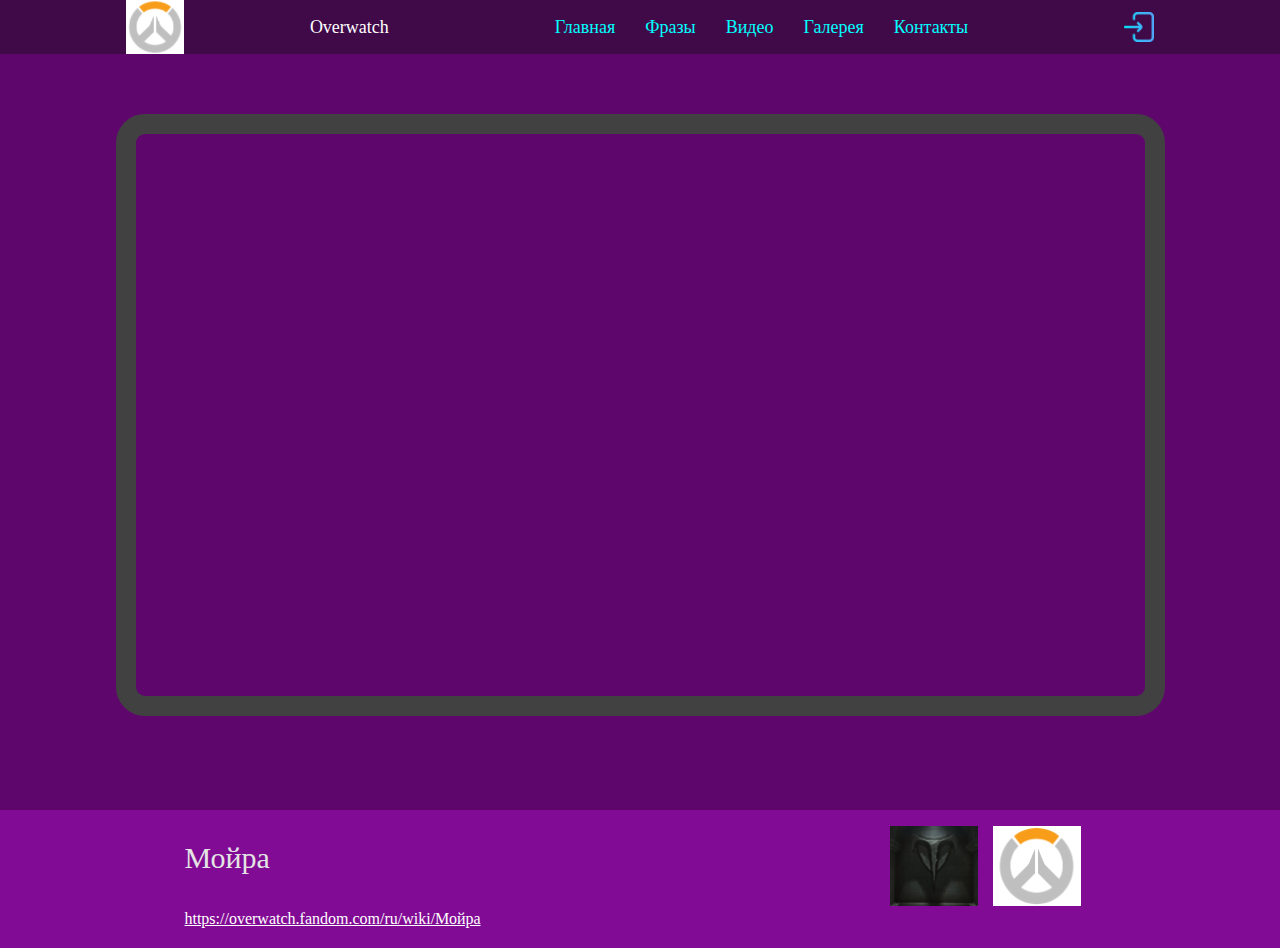
==== page.html @ 0fbd0531 "aaa" ====
<!DOCTYPE html>
<html lang="en">
<head>
    <meta charset="UTF-8">
    <meta name="viewport" content="width=device-width, initial-scale=1.0">
    <title>Document</title>

    <link rel="stylesheet" href="style.css">
    <link rel="stylesheet" href="adaptive.css">
    <link rel="shortcut icon" type="image/png" href="/img/ico.png">
</head>
<body>
    <header class="header">
        <div class="container container__header">
            <img src="img/ico.png" alt="" class="header__logo">
            <h2 class="header__title">Overwatch</h2>
            <nav class="nav">
                <ul class="nav__list">
                    <li class="nav__item"><a class="nav__link" href="/index.html">Главная</a></li>
                    <li class="nav__item"><a class="nav__link" href="/page.html">Фразы</a></li>
                    <li class="nav__item"><a class="nav__link" href="#">Видео</a></li>
                    <li class="nav__item"><a class="nav__link" href="#">Галерея</a></li>
                    <li class="nav__item"><a class="nav__link" href="#">Контакты</a></li>
                </ul>
            </nav>
            <img src="img/exit.png" alt="" class="header__exit">
        </div>
    </header>
    <main>
        <section class="video">
            <div class="container container__video">
                <iframe width="560" height="315" class="video__video video__video_page" src="https://www.youtube.com/embed/7kxa2XKOl_w?si=Cb0JYeT-nDtEmRf_" title="YouTube video player" frameborder="0" allow="accelerometer; autoplay; clipboard-write; encrypted-media; gyroscope; picture-in-picture; web-share" referrerpolicy="strict-origin-when-cross-origin" allowfullscreen></iframe>
            </div>
        </section>
    </main>
    <footer class="footer">
        <div class="container container__footer">
            <div class="footer__content">
                <h3 class="footer__title">Мойра</h2>
                <a class="footer__text_1" href="https://overwatch.fandom.com/ru/wiki/Мойра">
                    <p class="footer__text">https://overwatch.fandom.com/ru/wiki/Мойра</p>
                </a>
                </div>
                <ul class="footer__list">
                    <li class="footer__item">
                        <a class="footer__link" href="https://overwiki.ru/Коготь">
                                <img src="img/3F3F3F..png" class="footer__img">
                            </a>
                        </li>
                        <li class="footer__item">
                        <a class="footer__link" href="https://eu.shop.battle.net/ru-ru/product/overwatch">
                            <img src="img/ico_2.png" class="footer__img">
                        </a>
                    </li>
                </ul>
        </div>
    </footer>
</body>
</html>
---- style.css ----
.header{
    background-color:rgb(64, 09, 72);
}
body {
    margin: 0px;
}
.main {
    width: auto;
}
.header__title{
    color: rgb(255, 255, 255);
    font-family: Bitter;
    font-size: 18px;
    font-weight: 400;
    line-height: 22px;
    letter-spacing: 0%;
    text-align: center;
}
.nav__list{
    display: flex;
    list-style: none;
}
.nav__item{
    color: rgb(228, 228, 228);
    font-family: Bitter;
    font-size: 18px;
    font-weight: 400;
    line-height: 22px;
    letter-spacing: 0%;
    text-align: center;
    margin-right: 30px;
}
.nav__link {
    color: aqua;
    text-decoration: none;
}
.nav__link:hover {
    color: blue ;
}
.container__header{
    display: flex;
    justify-content: space-evenly;
    align-items: center;
}
.hero-block__title{
    color: rgb(228, 228, 228);
    font-family: Bitter;
    font-size: 72px;
    font-weight: 400;
    line-height: 86px;
    letter-spacing: 0%;
    text-align: center;
    margin-top: 182px;
}
.hero-block{
    background: rgb(129, 11, 148);
}
.hero-block__text{
    color: rgb(228, 228, 228);
    font-family: Roboto;
    font-size: 20px;
    font-weight: 400;
    line-height: 23px;
    letter-spacing: 0%;
    text-align: center;

}
.hero-block__img{
    margin-top: 52px;
    margin-left: 104px;
    margin-right: 81px;
    margin-bottom: 84px;
}
.container__hero-block{
    display: flex;
}
.about {
    background: rgb(129, 11, 148);
}
.about__title {
    color: rgb(228, 228, 228);
    font-family: Bitter;
    font-size: 48px;
    font-weight: 400;
    line-height: 58px;
    letter-spacing: 0%;
    text-align: center;
    margin-top: 0px;
    padding-top: 70px;
}
.about__progressBar_title {
    color: rgb(228, 228, 228);
    font-family: Bitter;
    font-size: 30px;
    font-weight: 400;
    line-height: 36px;
    letter-spacing: 0%;
    text-align: center;
    list-style: none;
}
.about__full {
    width: 356px;
    height: 10px;
    background: rgb(240, 0, 66);
}
.about__done {
    width: 34px;
    height: 10px;
    background: rgb(44, 44, 44);
}
.about__full_1 {
    width: 356px;
    height: 10px;
    background: rgb(240, 0, 66);
}
.about__done_1 {
    width: 101px;
    height: 10px;
    background: rgb(44, 44, 44);
}
.about__full_2 {
    width: 356px;
    height: 10px;
    background: rgb(240, 0, 66);
}
.about__done_2 {
    width: 55px;
    height: 10px;
    background: rgb(44, 44, 44);
}
.about__full_3 {
    width: 356px;
    height: 10px;
    background: rgb(240, 0, 66);
}
.about__done_3 {
    width: 5px;
    height: 10px;
    background: rgb(44, 44, 44);
}
.about__content {
    display: flex;
    justify-content: space-around;
    align-items: center;
}
.about__progressBar_list {
    list-style: none;
}
.video__title {
    color: rgb(228, 228, 228);
    font-family: Bitter;
    font-size: 48px;
    font-weight: 400;
    line-height: 58px;
    letter-spacing: 0%;
    text-align: center;
    margin-top: 0px;
}
.video {
    background: rgb(95, 6, 109);

}
.video__video {
    width: 1009px;
    height: 562px;
    border: 20px solid rgb(65, 65, 65);
    border-radius: 29px;
    margin-bottom: 94px;
}
.container__video {
    display: flex;
    justify-content: center;
    align-items: center;
    flex-direction: column;
}
.gallery__item {
    width: 30%;
    list-style: none;
    margin: 10px;
}
.gallery__img {
    width: 100%;
    height: 100%;
}
.container__gallery {
    background: rgb(129, 11, 148)
}
.gallery__list {
    margin-top: 0px;
    margin-bottom: 0px;
    display: flex;
    flex-wrap: wrap;
    justify-content: center;
}
.gallery__title {
    color: rgb(228, 228, 228);
    font-family: Bitter;
    font-size: 48px;
    font-weight: 400;
    line-height: 58px;
    letter-spacing: 0%;
    text-align: center;
    margin-top: 0px;
}
.footer__title {
    color: rgb(228, 228, 228);
    font-family: Bitter;
    font-size: 30px;
    font-weight: 400;
    line-height: 36px;
    letter-spacing: 0%;
    text-align: left;
}
.footer {
    background: rgb(129, 11, 148);
}
.footer__list {
    display: flex;
    list-style: none;
}
.footer__text {
    color: rgb(255, 255, 255);
    font-family: Bitter;
    font-size: 16px;
    font-weight: 400;
    line-height: 164.06%;
    letter-spacing: 0%;
    text-align: left;
    text-decoration-line: underline;
}
.container__footer {
    display: flex;
    justify-content: space-around;
}
.footer__img {
    margin-right: 15px;
    transition: 1s;
}
.footer__img:hover {
    border-radius: 30px;
}
.video__video_page {
    margin-top: 60px;
}
---- adaptive.css ----
@media only screen and (max-width: 1200px) {
    html {
        width: 1400px;
}
}

@media only screen and (max-width: 995px) {
    html {
        width: 1400px;
}
}

@media only screen and (max-width: 770px) {
    html {
        width: 1400px;
}
}

@media only screen and (max-width: 480px) {
    html {
        width: 1400px;
}
}

@media only screen and (max-width: 320px) {
    html {
        width: 1400px;
}
}
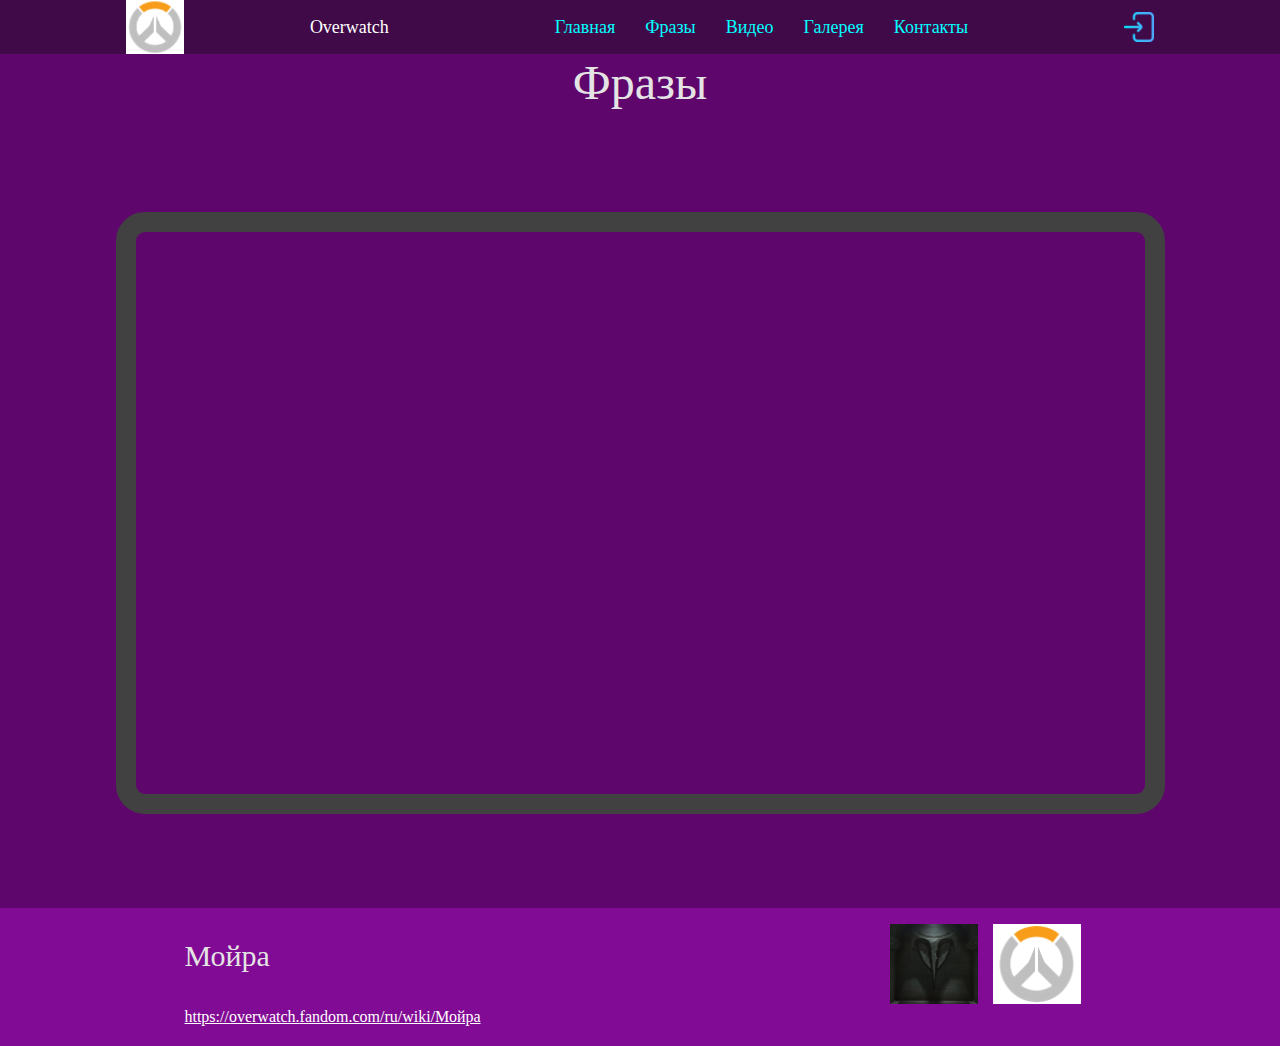
==== commit 368cea95: "фф" ====
--- a/page.html
+++ b/page.html
@@ -18,7 +18,7 @@
                 <ul class="nav__list">
                     <li class="nav__item"><a class="nav__link" href="/index.html">Главная</a></li>
                     <li class="nav__item"><a class="nav__link" href="/page.html">Фразы</a></li>
-                    <li class="nav__item"><a class="nav__link" href="#">Видео</a></li>
+                    <li class="nav__item"><a class="nav__link" href="https://www.youtube.com/results?search_query=moira+overwatch+2">Видео</a></li>
                     <li class="nav__item"><a class="nav__link" href="#">Галерея</a></li>
                     <li class="nav__item"><a class="nav__link" href="#">Контакты</a></li>
                 </ul>
@@ -29,6 +29,7 @@
     <main>
         <section class="video">
             <div class="container container__video">
+                <h2 class="video__title video__name">Фразы</h2>
                 <iframe width="560" height="315" class="video__video video__video_page" src="https://www.youtube.com/embed/7kxa2XKOl_w?si=Cb0JYeT-nDtEmRf_" title="YouTube video player" frameborder="0" allow="accelerometer; autoplay; clipboard-write; encrypted-media; gyroscope; picture-in-picture; web-share" referrerpolicy="strict-origin-when-cross-origin" allowfullscreen></iframe>
             </div>
         </section>
